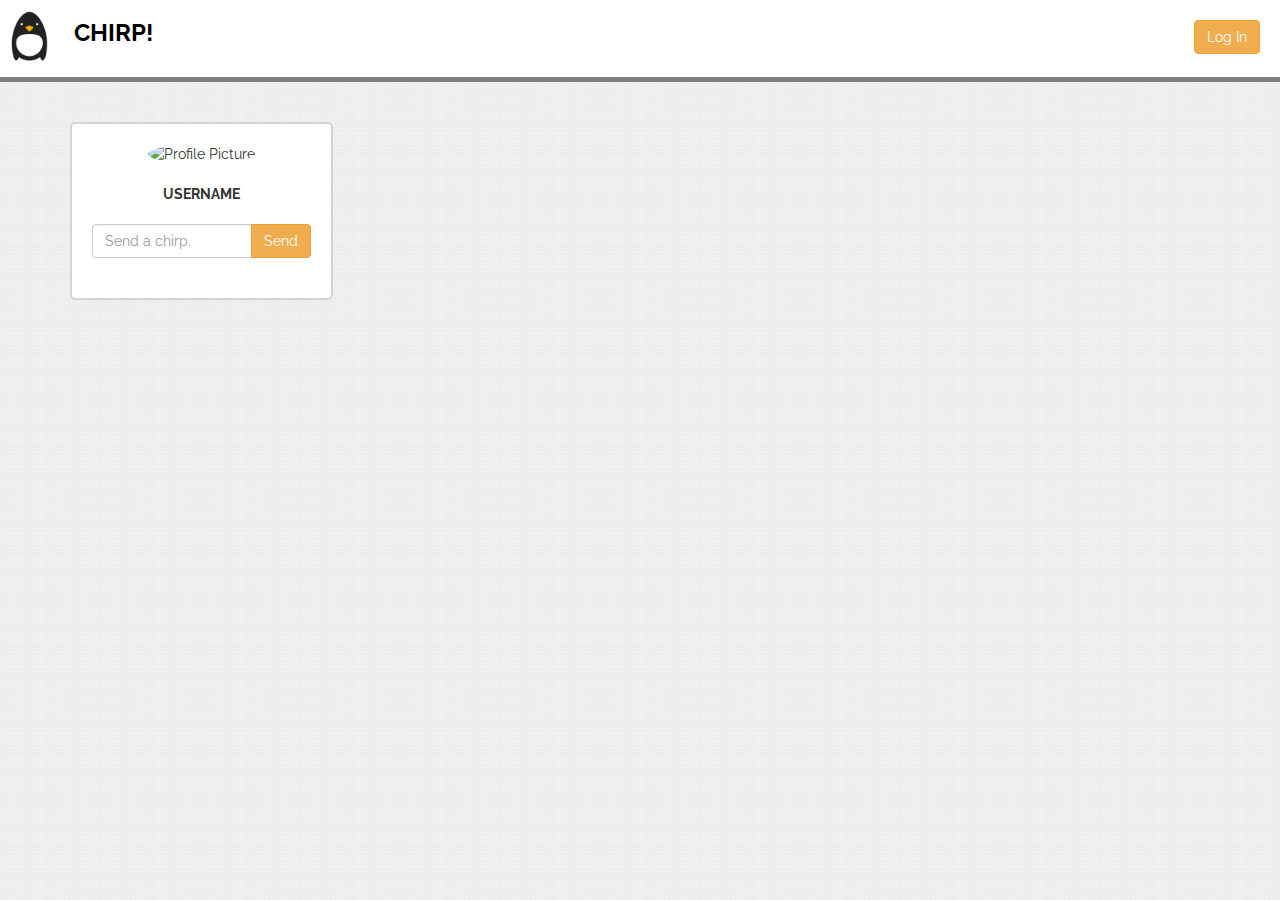
==== users.html @ cd9b95f8 "Created frame for sign up and users" ====
<!doctype html>
<html>
<head>
    <title>Chirp! Users</title>
    <meta charset="utf-8" />
    <meta name="viewport" content="width=device-width, initial-scale=1.0" />
    <script type="text/javascript" src="https://cdn.polyfill.io/v2/polyfill.min.js?features=es6,fetch,Array.prototype.includes"></script>
    <link rel="stylesheet" href="https://maxcdn.bootstrapcdn.com/bootstrap/3.3.7/css/bootstrap.min.css" integrity="sha384-BVYiiSIFeK1dGmJRAkycuHAHRg32OmUcww7on3RYdg4Va+PmSTsz/K68vbdEjh4u" crossorigin="anonymous">
    <link href="https://fonts.googleapis.com/css?family=Raleway:300,400,700" rel="stylesheet">
    <link rel="stylesheet" href="css/global.css" />
</head>
<body>

    <header>
 <!--container???-->
        <div class="row">
            <div class="col-sm-6">
                <ul class="list-inline">
                    <li><img src="img/logo.png" id="header-logo" alt="Penguin Chirp Logo" /></li>
                    <li><h3><strong>CHIRP!</strong></h3></li>
                </ul>
            </div>
            <div class="col-sm-6 text-right">
                <button type="button" class="btn btn-warning" id="button-login">Log In</button>
            </div>
        </div>
    </header>

    <main>
    <div class="container">
        <div class="row"> 
            <div class="col-sm-3">
                <ul class="list-unstyled" id="user-profile-box">
                    <li><img  id="profile-picture" src="https://unsplash.it/g/200/200?blur" alt="Profile Picture" /></li> <br/>
                    <li class="text-uppercase"><strong>Username</strong></li><br/>
                    <li>
                        <div class="input-group">
                            <input id="message" type="text" class="form-control" maxlength="160" placeholder="Send a chirp.">
                            <span class="input-group-btn">
                                <button id="sendMessage" class="btn btn-warning" type="button">Send</button>
                            </span>
                        </div></li>
                </ul>
            </div>
            <div class="col-sm-9">

            </div>
        </div>
    </div>
    </main>


    <script src="js/global.js"></script>
</body>
</html>
---- css/global.css ----
* {
    box-sizing: border-box;
}
/*img {
    width: 100%;
}*/

body {
    background: url(../img/sos.png);
}

header {
    background: white;
    border-bottom: 5px solid grey;
    font-family: 'Raleway', sans-serif;
    color: black;
}

header #header-logo {
    height: 60px;
}

header #button-login {
    margin: 20px 20px 0px 0px;
}

.signup .panel-heading {
    background: rgb(231, 157, 0);
    color: white;
}

#user-profile-box {
    margin-top: 40px;
    padding: 0px 20px 40px 20px;
    background: white;
    border: 2px solid lightgrey;
    border-radius: 5px;
    font-family: 'Raleway', sans-serif;
    text-align: center;
}

#profile-picture {
    max-height: 100px;
    border-radius: 50%;
    margin-top: 20px;
}
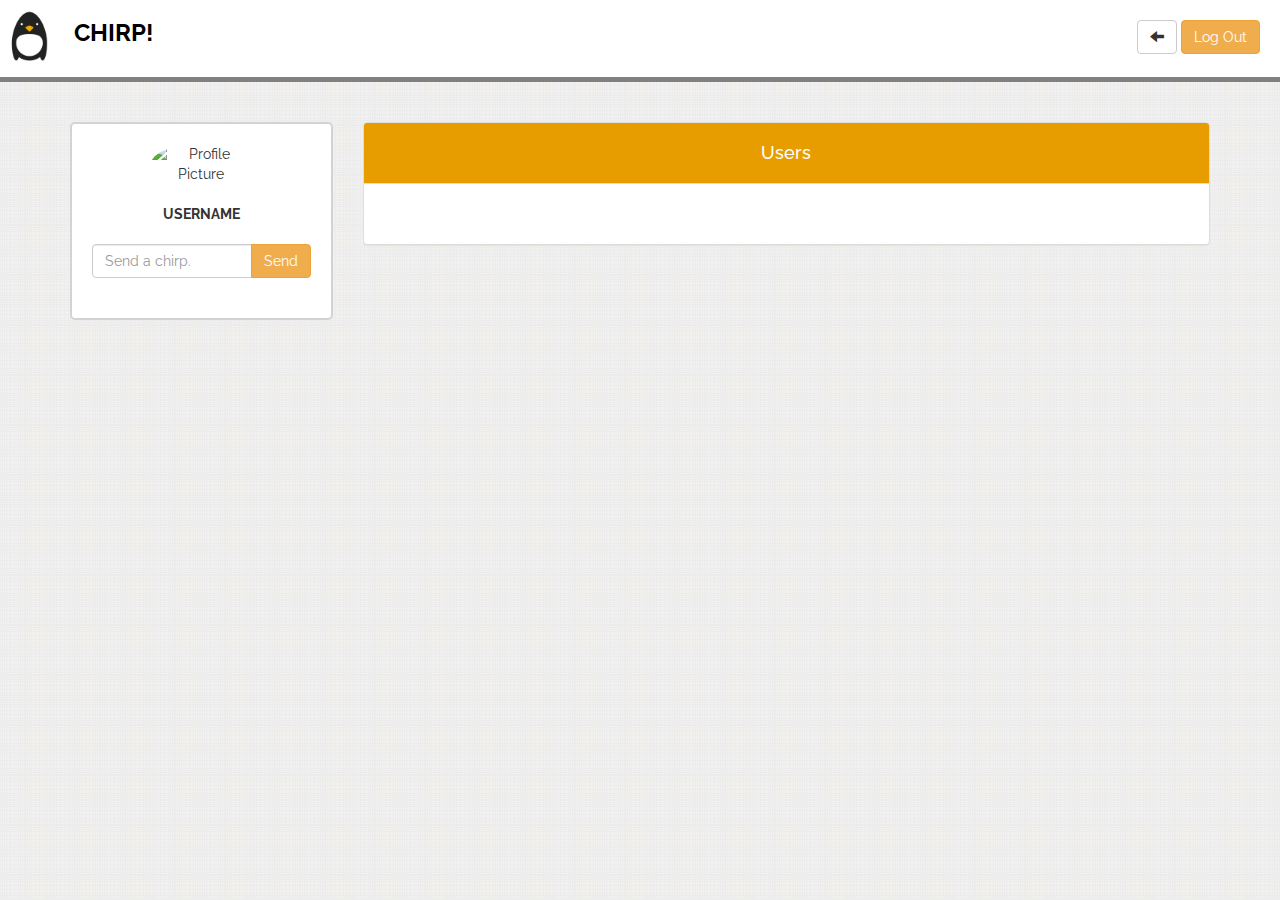
==== commit 4a601e69: "Updated messages page and created back buttons" ====
--- a/users.html
+++ b/users.html
@@ -21,7 +21,8 @@
                 </ul>
             </div>
             <div class="col-sm-6 text-right">
-                <button type="button" class="btn btn-warning" id="button-login">Log In</button>
+                 <button type="button" class="btn btn-default" id="users-button-back"><span class="glyphicon glyphicon-arrow-left"</span></button>
+                <button type="button" class="btn btn-warning" id="button-logout">Log Out</button>
             </div>
         </div>
     </header>
@@ -32,7 +33,7 @@
             <div class="col-sm-3">
                 <ul class="list-unstyled" id="user-profile-box">
                     <li><img  id="profile-picture" src="https://unsplash.it/g/200/200?blur" alt="Profile Picture" /></li> <br/>
-                    <li class="text-uppercase"><strong>Username</strong></li><br/>
+                    <li class="text-uppercase" id="username"><strong>Username</strong></li><br/>
                     <li>
                         <div class="input-group">
                             <input id="message" type="text" class="form-control" maxlength="160" placeholder="Send a chirp.">
@@ -42,8 +43,17 @@
                         </div></li>
                 </ul>
             </div>
-            <div class="col-sm-9">
+            <div class="col-sm-9 user-list">
+                <div class="panel panel-default">
+                    <div class="panel-heading text-center">
+                        <h4>Users</h4>
+                    </div>
+                    <dov class="panel-body">
+                        <ul class="list-group" id="users">
 
+                        </ul>
+                    </dov>
+                </div>
             </div>
         </div>
     </div>
@@ -51,5 +61,6 @@
 
 
     <script src="js/global.js"></script>
+    <script src="js/users.js"></script>
 </body>
 </html>--- a/css/global.css
+++ b/css/global.css
@@ -1,12 +1,14 @@
 * {
     box-sizing: border-box;
 }
+
 /*img {
     width: 100%;
 }*/
 
 body {
     background: url(../img/sos.png);
+    font-family: 'Raleway', sans-serif;
 }
 
 header {
@@ -20,13 +22,40 @@
     height: 60px;
 }
 
-header #button-login {
+#username-header,
+#password-header {
+    margin-top: 20px;
+}
+
+header #button-login,
+header #button-logout  {
     margin: 20px 20px 0px 0px;
 }
 
-.signup .panel-heading {
+header #tl-button-back,
+header #users-button-back {
+    margin-top: 20px;
+}
+
+.signup .panel-heading,
+.user-list .panel-heading,
+.message-list .panel-heading {
     background: rgb(231, 157, 0);
     color: white;
+}
+
+.user-list,
+.message-list {
+    margin-top: 40px;
+}
+
+.list-group-item > li,{
+    margin: 20px;
+}
+
+#button-follow,
+#button-unfollow {
+    padding: 1px 12px;
 }
 
 #user-profile-box {
@@ -35,12 +64,12 @@
     background: white;
     border: 2px solid lightgrey;
     border-radius: 5px;
-    font-family: 'Raleway', sans-serif;
     text-align: center;
 }
 
 #profile-picture {
     max-height: 100px;
+    max-width: 100px;
     border-radius: 50%;
     margin-top: 20px;
 }